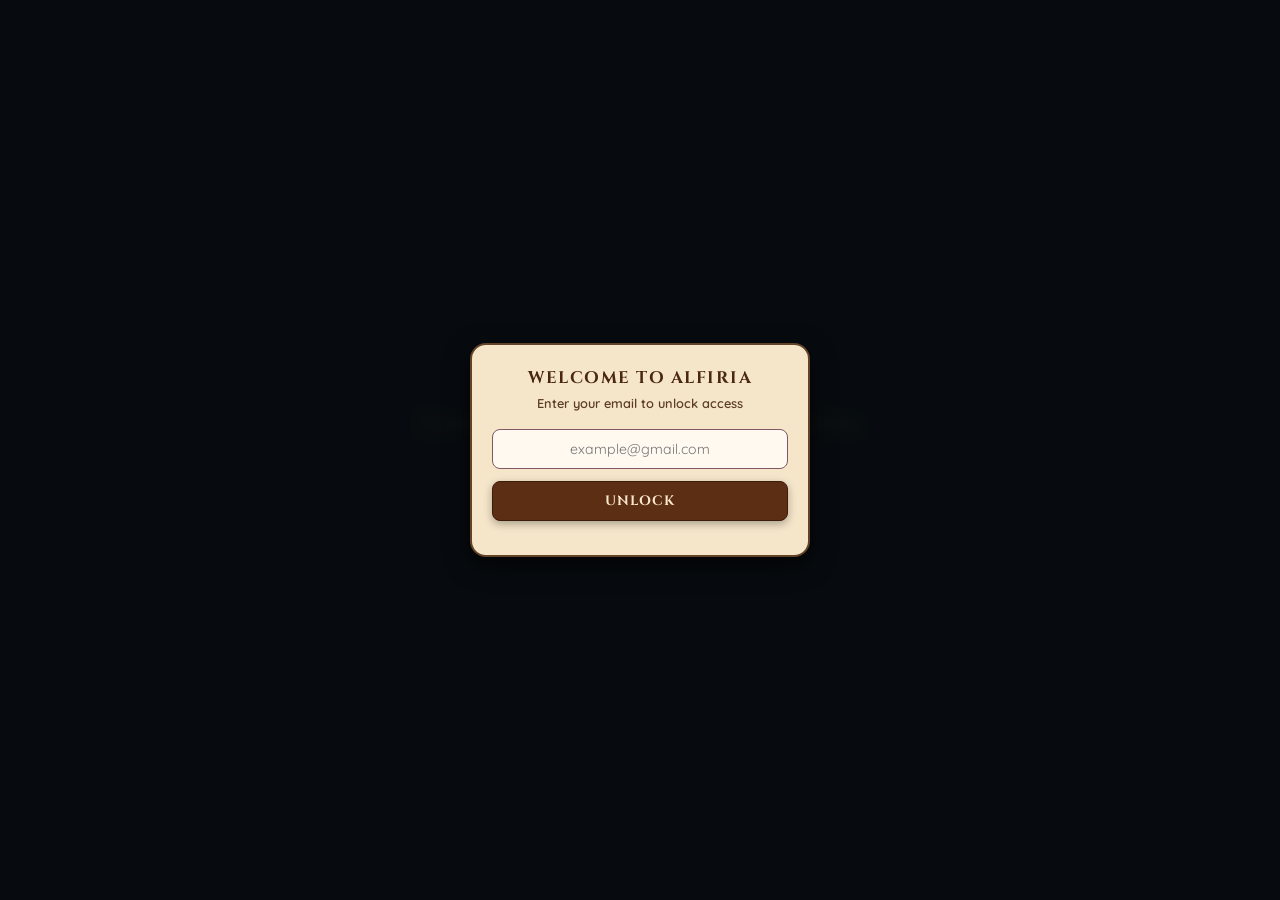
==== index.html @ a2f203d2 "Add files via upload" ====
<!DOCTYPE html>
<html lang="en">
<head>
  <meta charset="UTF-8">
  <meta name="viewport" content="width=device-width, initial-scale=1.0, maximum-scale=1.0, user-scalable=no">
  <title>Alfiria - Realm of Cards</title>

  <link rel="preconnect" href="https://fonts.googleapis.com">
  <link rel="preconnect" href="https://fonts.gstatic.com" crossorigin>
  <link href="https://fonts.googleapis.com/css2?family=Cinzel:wght@600;700&family=Quicksand:wght@400;500;700&display=swap" rel="stylesheet">

  <style>
    :root {
      --bg-dark: #080c10;
      --gold-accent: #e2c08d;
      --pink-glow: #ff758c;
      --parchment-bg: #f5e5c9;
    }

    * {
      box-sizing: border-box;
      margin: 0;
      padding: 0;
      user-select: none;
      -webkit-user-select: none;
      touch-action: pan-x pan-y;
    }

    html, body {
      width: 100%;
      height: 100%;
      height: 100dvh;
      overflow: hidden;
      font-family: 'Quicksand', sans-serif;
      background-color: var(--bg-dark);
    }

    /* 🔒 شاشة القفل المصغرة بالألوان الناعمة والتصميم الأنيق */
    #lock-screen-modal {
      position: fixed;
      inset: 0;
      background: rgba(8, 12, 16, 0.92);
      backdrop-filter: blur(6px);
      z-index: 2500;
      display: flex;
      align-items: center;
      justify-content: center;
      padding: 16px;
    }

    .lock-box {
      background: var(--parchment-bg);
      border: 2px solid #634327;
      border-radius: 16px;
      padding: 22px 20px;
      width: min(340px, 86vw);
      text-align: center;
      box-shadow: 0 8px 25px rgba(0, 0, 0, 0.75);
      color: #2c1a0e;
    }

    .lock-title {
      font-family: 'Cinzel', serif;
      font-size: 1.05rem;
      color: #4a2810;
      font-weight: 700;
      letter-spacing: 1.5px;
      margin-bottom: 6px;
    }

    .lock-desc {
      font-size: 0.8rem;
      color: #5c3c24;
      margin-bottom: 16px;
      font-weight: 600;
      line-height: 1.35;
    }

    .lock-input {
      width: 100%;
      padding: 10px 12px;
      border-radius: 8px;
      border: 1.5px solid #825666;
      background: #fff9f0;
      font-family: 'Quicksand', sans-serif;
      font-size: 0.88rem;
      text-align: center;
      margin-bottom: 12px;
      box-sizing: border-box;
      outline: none;
      color: #2b1810;
    }

    .lock-input:focus {
      border-color: #5c2f15;
    }

    .lock-btn {
      width: 100%;
      background: #5c2f15;
      color: #fce8cd;
      border: 1.5px solid #3d1c0a;
      border-radius: 8px;
      padding: 10px;
      font-family: 'Cinzel', serif;
      font-size: 0.85rem;
      font-weight: 700;
      letter-spacing: 1px;
      cursor: pointer;
      box-shadow: 0 3px 8px rgba(0,0,0,0.3);
      transition: transform 0.15s ease, background 0.2s ease;
    }

    .lock-btn:active {
      transform: scale(0.96);
    }

    .lock-response-area {
      margin-top: 12px;
      font-size: 0.8rem;
      line-height: 1.4;
    }

    .buy-invite-box {
      background: rgba(130, 86, 102, 0.08);
      border: 1px dashed rgba(99, 67, 39, 0.35);
      border-radius: 10px;
      padding: 12px 10px;
      margin-top: 10px;
    }

    .buy-invite-text {
      color: #6b4d57;
      font-size: 0.78rem;
      font-weight: 600;
      margin-bottom: 10px;
    }

    .payhip-gold-btn {
      display: inline-block;
      width: 100%;
      padding: 9px 0;
      background: #28a745;
      color: #ffffff;
      text-decoration: none;
      border-radius: 6px;
      font-family: 'Cinzel', serif;
      font-size: 0.78rem;
      font-weight: 700;
      letter-spacing: 0.5px;
      box-shadow: 0 2px 6px rgba(0,0,0,0.2);
      box-sizing: border-box;
    }

    /* شاشة التحميل تظهر تلقائياً */
    #loader {
      position: fixed;
      inset: 0;
      background: var(--bg-dark);
      display: flex;
      flex-direction: column;
      align-items: center;
      justify-content: center;
      z-index: 1000;
      color: var(--gold-accent);
      font-family: 'Cinzel', serif;
      font-size: clamp(0.9rem, 2vw, 1.2rem);
      transition: opacity 0.3s ease;
    }

    .spinner {
      width: 36px;
      height: 36px;
      border: 3px solid rgba(226, 192, 141, 0.2);
      border-top: 3px solid var(--gold-accent);
      border-radius: 50%;
      animation: spin 0.8s linear infinite;
      margin-bottom: 12px;
    }

    @keyframes spin {
      0% { transform: rotate(0deg); }
      100% { transform: rotate(360deg); }
    }

    .retry-btn {
      display: none;
      margin-top: 14px;
      background: #5c2f15;
      color: #fce8cd;
      border: 2px solid #e2c08d;
      border-radius: 8px;
      padding: 8px 18px;
      font-family: 'Cinzel', serif;
      font-size: 0.85rem;
      cursor: pointer;
    }

    #map-wrapper {
      position: relative;
      width: 100vw;
      height: 100%;
      height: 100dvh;
      display: flex;
      align-items: center;
      justify-content: center;
      overflow: hidden;
      background: var(--bg-dark);
    }

    #map-blur-bg {
      position: absolute;
      inset: 0;
      background-size: cover;
      background-position: center;
      opacity: 0.3;
      z-index: 1;
    }

    #map-container {
      position: relative;
      z-index: 2;
      display: flex;
      align-items: center;
      justify-content: center;
    }

    @media (min-aspect-ratio: 13/10) {
      #map-container {
        aspect-ratio: 16 / 9;
        max-width: 100vw;
        max-height: 100dvh;
      }
      #pin-blossom { top: 22.5%; left: 32.5%; }
      #pin-forest { top: 26.5%; left: 66.8%; }
      #pin-ember { top: 68.5%; left: 51.5%; }
    }

    @media (max-aspect-ratio: 13/10) {
      #map-container {
        aspect-ratio: 4 / 3;
        max-width: 100vw;
        max-height: 100dvh;
      }
      #pin-blossom { top: 23%; left: 32%; }
      #pin-forest { top: 28%; left: 67%; }
      #pin-ember { top: 68%; left: 51%; }
    }

    #world-map-img {
      width: 100%;
      height: 100%;
      display: block;
      object-fit: contain;
      opacity: 0;
      transition: opacity 0.4s ease;
    }

    #world-map-img.loaded {
      opacity: 1;
    }

    .island-pin {
      position: absolute;
      z-index: 20;
      cursor: pointer;
      transform: translate(-50%, -50%);
      opacity: 0;
      pointer-events: none;
      transition: opacity 0.3s ease;
      will-change: transform, opacity;
    }

    .island-pin.visible {
      opacity: 1;
      pointer-events: auto;
      animation: magicPulse 2s ease-in-out infinite;
    }

    .island-pin.locked {
      animation: none !important;
      cursor: pointer;
    }

    .island-pin.locked .pin-icon {
      background: #4a4e57 !important;
      border: 2px solid #a0a6b2 !important;
      opacity: 0.85;
      filter: grayscale(1);
      box-shadow: 0 4px 10px rgba(0, 0, 0, 0.4);
    }

    .pin-icon {
      width: clamp(38px, 5.5vw, 48px);
      height: clamp(38px, 5.5vw, 48px);
      border-radius: 50%;
      display: flex;
      align-items: center;
      justify-content: center;
      font-size: clamp(1.1rem, 2.2vw, 1.4rem);
      box-shadow: 0 4px 10px rgba(0,0,0,0.5);
      border: 3px solid #fce8cd;
      transition: transform 0.2s ease;
    }

    .island-pin:active .pin-icon {
      transform: scale(1.12);
    }

    #pin-blossom .pin-icon { background: #ff758c; }
    #pin-forest .pin-icon { background: #11998e; }
    #pin-ember .pin-icon { background: #ff416c; }

    @keyframes magicPulse {
      0%, 100% { transform: translate(-50%, -50%) scale(1); }
      50% { transform: translate(-50%, -50%) scale(1.08); }
    }

    .modal-overlay {
      position: fixed;
      inset: 0;
      background: rgba(4, 8, 15, 0.88);
      display: flex;
      align-items: center;
      justify-content: center;
      z-index: 600;
      padding: 16px;
      opacity: 0;
      pointer-events: none;
      transition: opacity 0.3s ease;
    }

    .modal-overlay.active {
      opacity: 1;
      pointer-events: auto;
    }

    .parchment-scroll {
      background: var(--parchment-bg);
      width: min(440px, 86vw);
      max-height: 82vh;
      padding: 24px 20px;
      border-radius: 20px;
      border: 3px solid #634327;
      box-shadow: 0 10px 30px rgba(0, 0, 0, 0.8);
      display: flex;
      flex-direction: column;
      align-items: center;
      text-align: center;
      overflow-y: auto;
      position: relative;
    }

    .close-modal-btn {
      position: absolute;
      top: 10px;
      left: 12px;
      background: transparent;
      border: none;
      font-size: 1.25rem;
      font-weight: 700;
      color: #634327;
      cursor: pointer;
      width: 32px;
      height: 32px;
      display: flex;
      align-items: center;
      justify-content: center;
      border-radius: 50%;
      line-height: 1;
    }

    .close-modal-btn:active {
      background: rgba(99, 67, 39, 0.15);
      transform: scale(0.9);
    }

    .scroll-title {
      font-family: 'Cinzel', serif;
      font-size: clamp(1rem, 2.4vw, 1.2rem);
      color: #4a2810;
      font-weight: 700;
      margin-bottom: 12px;
      padding: 0 20px;
    }

    .scroll-text-container {
      font-size: clamp(0.82rem, 1.8vw, 0.9rem);
      line-height: 1.5;
      color: #2c1a0e;
      text-align: center;
      width: 100%;
      font-weight: 600;
      margin-bottom: 16px;
    }

    .single-button-wrapper {
      display: flex;
      justify-content: center;
      width: 100%;
      margin-top: 4px;
    }

    .stone-btn {
      background: #5c2f15;
      color: #fce8cd;
      border: 2px solid #3d1c0a;
      border-radius: 8px;
      padding: 9px 26px;
      font-family: 'Cinzel', serif;
      font-size: clamp(0.82rem, 1.8vw, 0.92rem);
      font-weight: 700;
      cursor: pointer;
      box-shadow: 0 4px 10px rgba(0,0,0,0.4);
      transition: transform 0.15s ease;
      letter-spacing: 1px;
    }

    .stone-btn:active {
      transform: scale(0.95);
    }

    #game-toast {
      position: fixed;
      top: 50%;
      left: 50%;
      transform: translate(-50%, -50%) scale(0.95);
      background: rgba(10, 15, 22, 0.96);
      border: 2px solid var(--gold-accent);
      color: var(--gold-accent);
      padding: 14px 22px;
      border-radius: 14px;
      font-size: clamp(0.88rem, 2vw, 0.98rem);
      font-family: 'Cinzel', serif;
      letter-spacing: 0.5px;
      z-index: 1200;
      opacity: 0;
      pointer-events: none;
      transition: opacity 0.12s linear, transform 0.12s ease;
      box-shadow: 0 10px 35px rgba(0,0,0,0.85);
      text-align: center;
      max-width: 85vw;
      line-height: 1.4;
    }

    #game-toast.visible {
      opacity: 1 !important;
      transform: translate(-50%, -50%) scale(1) !important;
    }
  </style>
</head>
<body>

  <!-- 🔒 شاشة القفل المصغرة بالألوان الناعمة والتصميم الأنيق -->
  <div id="lock-screen-modal">
    <div class="lock-box">
      <div class="lock-title">WELCOME TO ALFIRIA</div>
      <div class="lock-desc">Enter your email to unlock access</div>
      
      <input type="email" id="user-email-input" class="lock-input" placeholder="example@gmail.com" />
      
      <button id="lock-submit-btn" class="lock-btn" onclick="handleLoginSubmit()">UNLOCK</button>
      
      <div id="lock-screen-error" class="lock-response-area"></div>
    </div>
  </div>

  <!-- شاشة التحميل -->
  <div id="loader">
    <div class="spinner" id="loader-spinner"></div>
    <div id="loader-text">Entering Alfiria...</div>
    <button id="retry-btn" class="retry-btn" onclick="retryLoadingMap()">Retry Connection</button>
  </div>

  <div id="map-wrapper">
    <div id="map-blur-bg"></div>
    <div id="map-container">
      <img id="world-map-img" alt="Alfiria Map">

      <div id="pin-blossom" class="island-pin" onclick="openIslandModal(event, 'blossom')">
        <div class="pin-icon">✨️</div>
      </div>

      <div id="pin-forest" class="island-pin locked" onclick="openIslandModal(event, 'forest')">
        <div class="pin-icon">✨️</div>
      </div>

      <div id="pin-ember" class="island-pin locked" onclick="openIslandModal(event, 'ember')">
        <div class="pin-icon">✨️</div>
      </div>
    </div>
  </div>

  <!-- نافذة الجزيرة -->
  <div id="island-modal" class="modal-overlay" onclick="handleOutsideClick(event)">
    <div class="parchment-scroll">
      <button class="close-modal-btn" onclick="closeIslandModal()">✕</button>
      <div id="island-title" class="scroll-title"></div>
      <div id="island-text" class="scroll-text-container" style="white-space: pre-line;"></div>
      <div class="single-button-wrapper">
        <button class="stone-btn" onclick="startQuest()">PLAY</button>
      </div>
    </div>
  </div>

  <div id="game-toast"></div>

  <!-- سكربت التحكم بالخريطة والدخول -->
  <script>
    // 🔒 دالة التحقق من البريد عبر السيرفر الخفي
    async function handleLoginSubmit() {
      const emailInput = document.getElementById("user-email-input");
      const errorDiv = document.getElementById("lock-screen-error");
      const unlockBtn = document.getElementById("lock-submit-btn");
      const email = emailInput ? emailInput.value.trim() : "";

      if (!email) {
        if (errorDiv) {
          errorDiv.innerHTML = "<p style='color: #a04050; font-size: 0.78rem; font-weight: 600;'>Please enter your email </p>";
        }
        return;
      }

      if (errorDiv) {
        errorDiv.innerHTML = "<p style='color: #825666; font-size: 0.78rem; font-weight: 600;'>Unlocking...</p>";
      }

      try {
        const response = await fetch('/api/verify', {
          method: 'POST',
          headers: { 'Content-Type': 'application/json' },
          body: JSON.stringify({ email: email })
        });

        const data = await response.json();

        if (data.success) {
          // حفظ الأسئلة المستلمة مؤقتاً في جلسة المتصفح
          sessionStorage.setItem("alfiria_questions", JSON.stringify(data.questions));
          // إخفاء شاشة القفل وتأكيد الوصول
          document.getElementById("lock-screen-modal").style.display = "none";
        } else {
          // 🙈 إخفاء زر UNLOCK عند عدم وجود البريد في القائمة
          if (unlockBtn) unlockBtn.style.display = "none";

          // 🌟 بطاقة دعوة الشراء الأنيقة بدلاً من رسالة الخطأ
          errorDiv.innerHTML = `
            <div class="buy-invite-box">
              <div class="buy-invite-text">
                Hmm, this email hasn't joined the game yet <br>Grab your pass below to enter the realm!
              </div>
              <a href="${data.buyUrl || 'https://payhip.com/b/r6sSo'}" target="_blank" class="payhip-gold-btn">
                GET YOUR GAME PASS ↗
              </a>
            </div>
          `;
        }
      } catch (err) {
        // 🙈 إخفاء زر UNLOCK في حالة عدم العثور على الإيميل
        if (unlockBtn) unlockBtn.style.display = "none";

        if (errorDiv) {
          errorDiv.innerHTML = `
            <div class="buy-invite-box">
              <div class="buy-invite-text">
                Hmm, this email hasn't joined the game yet.<br>Grab your pass below to enter the realm!
              </div>
              <a href="https://payhip.com/b/r6sSo" target="_blank" class="payhip-gold-btn">
                GET YOUR GAME PASS ↗
              </a>
            </div>
          `;
        }
      }
    }

    const url16x9 = "https://res.cloudinary.com/qc0aowwf/image/upload/f_auto,q_auto,w_1920/v1786395141/make_it_larger_2K_202608102349_1.jpg";
    const url4x3 = "https://res.cloudinary.com/qc0aowwf/image/upload/f_auto,q_auto,w_1600/v1786398462/higher_quality_2K_202608110046_1.jpg";

    const islandData = {
      blossom: {
        title: "🌸 BLOSSOM ISLAND 🌸",
        available: true,
        text: "A gentle path awaits, filled with little questions, playful thoughts, and stories waiting to be shared.\n\nQuestions to make you pause, smile, and discover something new about the people beside you.\n\nReady to take the first step?"
      },
      forest: {
        title: "🌲 WHISPERING FOREST",
        available: false,
        toast: "Coming soon...."
      },
      ember: {
        title: "🌋 EMBER ISLAND",
        available: false,
        toast: "Coming soon...."
      }
    };

    let currentIsland = '';
    let currentMapUrl = '';
    let isNavigating = false;
    let toastTimer = null;
    let isMapLoaded = false;

    const mapImg = document.getElementById('world-map-img');
    const blurBg = document.getElementById('map-blur-bg');
    const loader = document.getElementById('loader');
    const loaderSpinner = document.getElementById('loader-spinner');
    const loaderText = document.getElementById('loader-text');
    const retryBtn = document.getElementById('retry-btn');
    const pins = document.querySelectorAll('.island-pin');
    const toast = document.getElementById('game-toast');

    function applyBestMap() {
      const aspectRatio = window.innerWidth / window.innerHeight;
      const targetUrl = (aspectRatio >= 1.3) ? url16x9 : url4x3;
      if (currentMapUrl !== targetUrl) {
        currentMapUrl = targetUrl;
        mapImg.src = targetUrl;
        blurBg.style.backgroundImage = `url("${targetUrl}")`;
      }
    }
    applyBestMap();

    let resizeTimer;
    window.addEventListener('resize', () => {
      clearTimeout(resizeTimer);
      resizeTimer = setTimeout(applyBestMap, 200);
    });

    function onMapImageLoaded() {
      isMapLoaded = true;
      finishAndShowMap();
    }

    function finishAndShowMap() {
      setTimeout(() => {
        loader.style.opacity = '0';
        setTimeout(() => {
          loader.style.display = 'none';
          mapImg.classList.add('loaded');
          pins.forEach(pin => pin.classList.add('visible'));
        }, 300);
      }, 150);
    }

    function handleMapLoadError() {
      loaderSpinner.style.display = 'none';
      loaderText.innerText = 'Connection Lost, Unable to reach Alfiria';
      retryBtn.style.display = 'inline-block';
    }

    function retryLoadingMap() {
      loaderSpinner.style.display = 'block';
      loaderText.innerText = 'Entering Alfiria...';
      retryBtn.style.display = 'none';
      mapImg.src = currentMapUrl + '?t=' + Date.now();
    }

    if (mapImg.complete && mapImg.naturalWidth !== 0) {
      onMapImageLoaded();
    } else {
      mapImg.onload = onMapImageLoaded;
      mapImg.onerror = handleMapLoadError;
    }

    function showToast(message) {
      if (toastTimer) {
        clearTimeout(toastTimer);
        toastTimer = null;
      }
      
      toast.innerText = message;
      toast.classList.add('visible');

      toastTimer = setTimeout(() => {
        toast.classList.remove('visible');
        toastTimer = null;
      }, 500);
    }

    document.addEventListener('pointerdown', (e) => {
      if (!e.target.closest('.island-pin') && toast.classList.contains('visible')) {
        if (toastTimer) clearTimeout(toastTimer);
        toast.classList.remove('visible');
        toastTimer = null;
      }
    });

    function openIslandModal(event, islandKey) {
      if (event) event.stopPropagation();

      currentIsland = islandKey;
      const data = islandData[islandKey];
      if (!data) return;

      if (!data.available) {
        showToast(data.toast || "This island is currently locked.");
        return;
      }

      document.getElementById('island-title').innerText = data.title;
      document.getElementById('island-text').innerText = data.text;
      const modal = document.getElementById('island-modal');
      if (modal) modal.classList.add('active');
    }

    function closeIslandModal() {
      const modal = document.getElementById('island-modal');
      if (modal) modal.classList.remove("active");
    }

    function handleOutsideClick(e) {
      if (e.target.classList.contains('modal-overlay')) {
        closeIslandModal();
      }
    }

    function startQuest() {
      if (isNavigating) return;

      if (currentIsland === 'blossom') {
        isNavigating = true;
        const playBtn = document.querySelector('#island-modal .stone-btn');
        if (playBtn) {
          playBtn.disabled = true;
          playBtn.style.opacity = '0.6';
          playBtn.style.cursor = 'not-allowed';
          playBtn.innerText = 'Entering...';
        }
        window.location.href = "blossom.html";
      }
    }

    window.addEventListener('pageshow', () => {
      isNavigating = false;
      const playBtn = document.querySelector('#island-modal .stone-btn');
      if (playBtn) {
        playBtn.disabled = false;
        playBtn.style.opacity = '1';
        playBtn.style.cursor = 'pointer';
        playBtn.innerText = 'PLAY';
      }
    });

    document.addEventListener('dblclick', (e) => {
      e.preventDefault();
    }, { passive: false });
  </script>
</body>
</html>
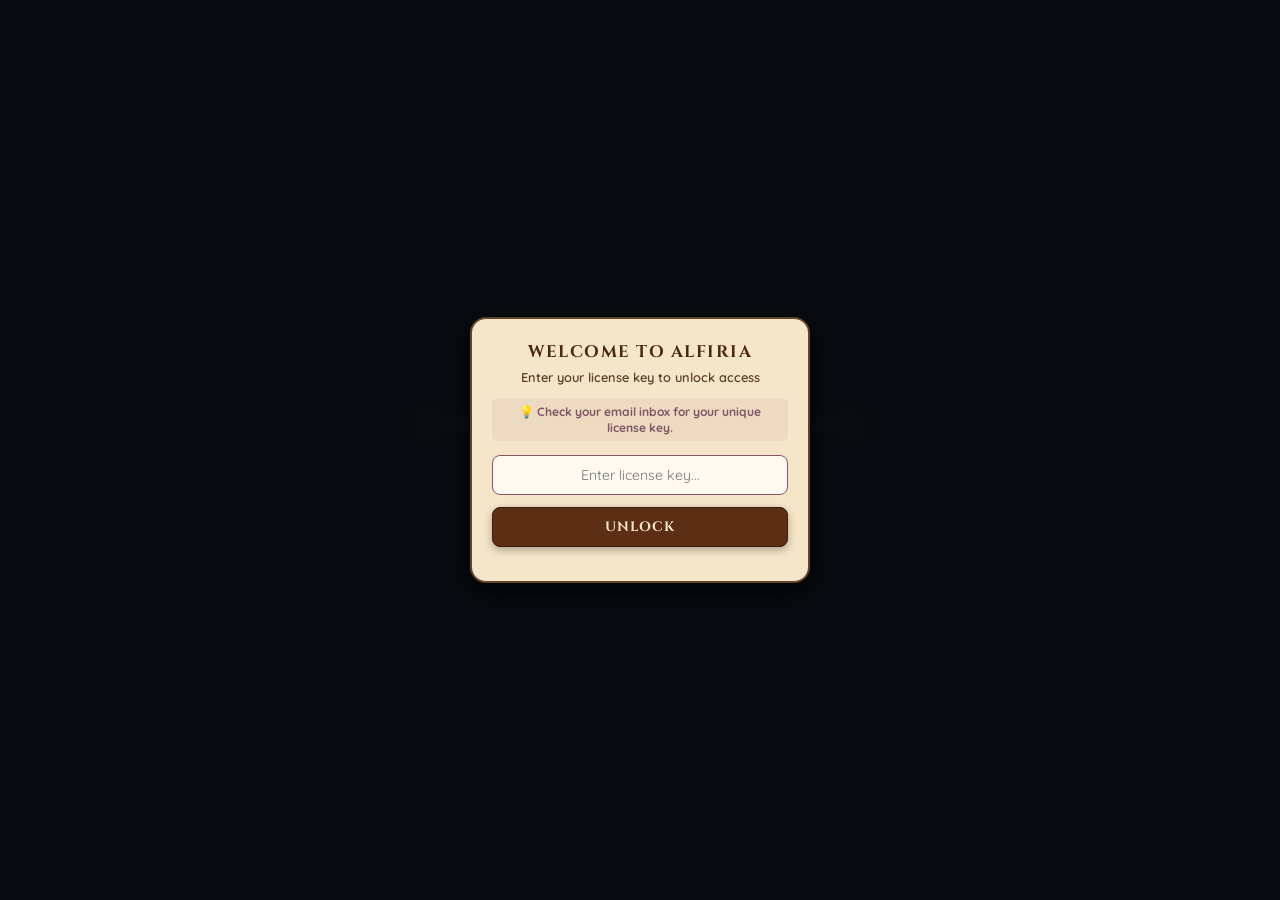
==== commit 08e56868: "Update index.html" ====
--- a/index.html
+++ b/index.html
@@ -35,7 +35,6 @@
       background-color: var(--bg-dark);
     }
 
-    /* 🔒 شاشة القفل المصغرة بالألوان الناعمة والتصميم الأنيق */
     #lock-screen-modal {
       position: fixed;
       inset: 0;
@@ -71,9 +70,20 @@
     .lock-desc {
       font-size: 0.8rem;
       color: #5c3c24;
-      margin-bottom: 16px;
+      margin-bottom: 12px;
       font-weight: 600;
       line-height: 1.35;
+    }
+
+    .license-info-note {
+      font-size: 0.75rem;
+      color: #825666;
+      margin-bottom: 14px;
+      font-weight: 700;
+      background: rgba(130, 86, 102, 0.08);
+      padding: 6px 8px;
+      border-radius: 6px;
+      line-height: 1.3;
     }
 
     .lock-input {
@@ -119,6 +129,9 @@
       margin-top: 12px;
       font-size: 0.8rem;
       line-height: 1.4;
+      max-height: 120px;
+      overflow-y: auto;
+      text-align: left;
     }
 
     .buy-invite-box {
@@ -152,7 +165,6 @@
       box-sizing: border-box;
     }
 
-    /* شاشة التحميل تظهر تلقائياً */
     #loader {
       position: fixed;
       inset: 0;
@@ -451,21 +463,21 @@
 </head>
 <body>
 
-  <!-- 🔒 شاشة القفل المصغرة بالألوان الناعمة والتصميم الأنيق -->
+  <!-- نافذة قفل اللعبة عبر مفتاح الترخيص الحقيقي من Payhip -->
   <div id="lock-screen-modal">
     <div class="lock-box">
       <div class="lock-title">WELCOME TO ALFIRIA</div>
-      <div class="lock-desc">Enter your email to unlock access</div>
+      <div class="lock-desc">Enter your license key to unlock access</div>
+      <div class="license-info-note">💡 Check your email inbox for your unique license key.</div>
       
-      <input type="email" id="user-email-input" class="lock-input" placeholder="example@gmail.com" />
+      <input type="text" id="license-key-input" class="lock-input" placeholder="Enter license key..." />
       
-      <button id="lock-submit-btn" class="lock-btn" onclick="handleLoginSubmit()">UNLOCK</button>
+      <button id="lock-submit-btn" class="lock-btn" onclick="handleLicenseSubmit()">UNLOCK</button>
       
       <div id="lock-screen-error" class="lock-response-area"></div>
     </div>
   </div>
 
-  <!-- شاشة التحميل -->
   <div id="loader">
     <div class="spinner" id="loader-spinner"></div>
     <div id="loader-text">Entering Alfiria...</div>
@@ -491,7 +503,6 @@
     </div>
   </div>
 
-  <!-- نافذة الجزيرة -->
   <div id="island-modal" class="modal-overlay" onclick="handleOutsideClick(event)">
     <div class="parchment-scroll">
       <button class="close-modal-btn" onclick="closeIslandModal()">✕</button>
@@ -505,69 +516,97 @@
 
   <div id="game-toast"></div>
 
-  <!-- سكربت التحكم بالخريطة والدخول -->
   <script>
-    // 🔒 دالة التحقق من البريد عبر السيرفر الخفي
-    async function handleLoginSubmit() {
-      const emailInput = document.getElementById("user-email-input");
+    const PAYHIP_BUY_URL = "https://payhip.com/Alfiria";
+
+    // 🔍 الفحص الفوري لجلسة الدخول المحفوظة مسبقاً لمنع ظهور شاشة القفل مرة أخرى
+    function checkExistingSession() {
+      const urlParams = new URLSearchParams(window.location.search);
+      const isBypass = urlParams.get('bypassUnlock') === 'true';
+      
+      const savedSessionKey = sessionStorage.getItem('user_verified_license');
+      const savedLocalKey = localStorage.getItem('user_verified_license');
+      
+      if (isBypass || savedSessionKey || savedLocalKey) {
+        const lockModal = document.getElementById("lock-screen-modal");
+        if (lockModal) {
+          lockModal.style.display = "none";
+        }
+      }
+    }
+
+    document.addEventListener("DOMContentLoaded", () => {
+      checkExistingSession();
+
+      const keyInput = document.getElementById("license-key-input");
+      if (keyInput) {
+        keyInput.addEventListener("input", () => {
+          const unlockBtn = document.getElementById("lock-submit-btn");
+          const errorDiv = document.getElementById("lock-screen-error");
+          
+          if (unlockBtn) unlockBtn.style.display = "block";
+          if (errorDiv) errorDiv.innerHTML = "";
+        });
+      }
+    });
+
+    // 🔒 الاتصال الآمن بمسار الوسيط على Vercel للتحقق من المفتاح بدقة
+    async function handleLicenseSubmit() {
+      const keyInput = document.getElementById("license-key-input");
       const errorDiv = document.getElementById("lock-screen-error");
       const unlockBtn = document.getElementById("lock-submit-btn");
-      const email = emailInput ? emailInput.value.trim() : "";
-
-      if (!email) {
+      
+      const rawInput = keyInput ? keyInput.value : "";
+      const licenseKey = rawInput.replace(/[\s\uFEFF\xA0]+/g, '').trim();
+
+      if (!licenseKey) {
         if (errorDiv) {
-          errorDiv.innerHTML = "<p style='color: #a04050; font-size: 0.78rem; font-weight: 600;'>Please enter your email </p>";
+          errorDiv.innerHTML = "<p style='color: #a04050; font-size: 0.78rem; font-weight: 600;'>Please enter your license key !!</p>";
         }
         return;
       }
 
       if (errorDiv) {
-        errorDiv.innerHTML = "<p style='color: #825666; font-size: 0.78rem; font-weight: 600;'>Unlocking...</p>";
+        errorDiv.innerHTML = "<p style='color: #825666; font-size: 0.78rem; font-weight: 600;'>Verifying license key...</p>";
       }
 
       try {
-        const response = await fetch('/api/verify', {
+        const response = await fetch("/api/verify", {
           method: 'POST',
-          headers: { 'Content-Type': 'application/json' },
-          body: JSON.stringify({ email: email })
+          headers: { 
+            'Content-Type': 'application/json',
+            'Accept': 'application/json'
+          },
+          body: JSON.stringify({ license_key: licenseKey })
         });
 
         const data = await response.json();
 
-        if (data.success) {
-          // حفظ الأسئلة المستلمة مؤقتاً في جلسة المتصفح
-          sessionStorage.setItem("alfiria_questions", JSON.stringify(data.questions));
-          // إخفاء شاشة القفل وتأكيد الوصول
+        // التحقق من نجاح العملية وعرض السبب بدقة في حال وجود خطأ مع الرابط الصحيح
+        if (data && data.success === true) {
+          sessionStorage.setItem("user_verified_license", licenseKey);
+          localStorage.setItem("user_verified_license", licenseKey);
           document.getElementById("lock-screen-modal").style.display = "none";
         } else {
-          // 🙈 إخفاء زر UNLOCK عند عدم وجود البريد في القائمة
           if (unlockBtn) unlockBtn.style.display = "none";
-
-          // 🌟 بطاقة دعوة الشراء الأنيقة بدلاً من رسالة الخطأ
+          const detailedReason = data.message || "Invalid license key or verification failed.";
           errorDiv.innerHTML = `
             <div class="buy-invite-box">
-              <div class="buy-invite-text">
-                Hmm, this email hasn't joined the game yet <br>Grab your pass below to enter the realm!
+              <div class="buy-invite-text" style="color: #a04050;">
+                ❌ <strong>Verification Failed:</strong> ${detailedReason}
               </div>
-              <a href="${data.buyUrl || 'https://payhip.com/b/r6sSo'}" target="_blank" class="payhip-gold-btn">
-                GET YOUR GAME PASS ↗
-              </a>
+              <a href="${PAYHIP_BUY_URL}" target="_blank" class="payhip-gold-btn">GET YOUR GAME PASS ↗</a>
             </div>
           `;
         }
       } catch (err) {
-        // 🙈 إخفاء زر UNLOCK في حالة عدم العثور على الإيميل
         if (unlockBtn) unlockBtn.style.display = "none";
-
         if (errorDiv) {
           errorDiv.innerHTML = `
             <div class="buy-invite-box">
-              <div class="buy-invite-text">
-                Hmm, this email hasn't joined the game yet.<br>Grab your pass below to enter the realm!
+              <div class="buy-invite-text" style="color: #a04050;">
+                ⚠️ <strong>Network/Server Error:</strong> Could not connect to verification server. (${err.message})
               </div>
-              <a href="https://payhip.com/b/r6sSo" target="_blank" class="payhip-gold-btn">
-                GET YOUR GAME PASS ↗
-              </a>
             </div>
           `;
         }
@@ -633,14 +672,13 @@
     }
 
     function finishAndShowMap() {
+      if (loader.style.display === 'none') return;
+      loader.style.opacity = '0';
       setTimeout(() => {
-        loader.style.opacity = '0';
-        setTimeout(() => {
-          loader.style.display = 'none';
-          mapImg.classList.add('loaded');
-          pins.forEach(pin => pin.classList.add('visible'));
-        }, 300);
-      }, 150);
+        loader.style.display = 'none';
+        mapImg.classList.add('loaded');
+        pins.forEach(pin => pin.classList.add('visible'));
+      }, 300);
     }
 
     function handleMapLoadError() {
@@ -662,6 +700,10 @@
       mapImg.onload = onMapImageLoaded;
       mapImg.onerror = handleMapLoadError;
     }
+
+    setTimeout(() => {
+      finishAndShowMap();
+    }, 3000);
 
     function showToast(message) {
       if (toastTimer) {
